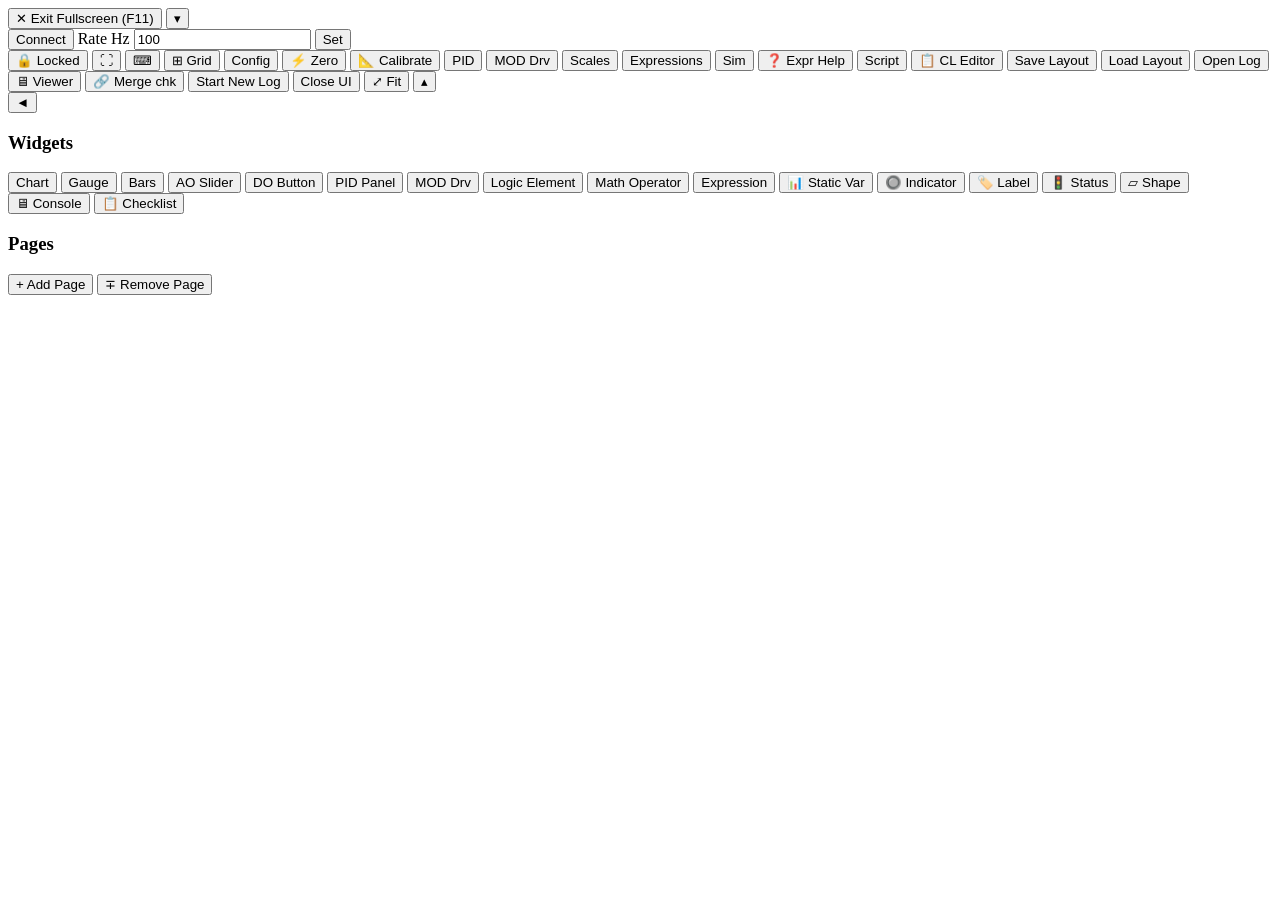
==== web/index.html @ babedcfd "app 2.1.97: topbar hide tab + fit-to-window zoom Kiosk display polish: tbHideBtn collapses the menu " ====
<!DOCTYPE html>
<html>
<head>
  <meta charset="utf-8" />
  <meta name="viewport" content="width=device-width, initial-scale=1, maximum-scale=1, user-scalable=no" />
  <meta http-equiv="Cache-Control" content="no-store" />
  <title>MCC Web Control</title>
  <link rel="stylesheet" href="/styles.css" />
</head>
<body>
  <!-- Exit fullscreen button - only visible in fullscreen mode -->
  <button id="exitFullscreenBtn" class="btn">✕ Exit Fullscreen (F11)</button>
  
  <!-- Reveal tab for the hidden menu bar (kiosk): tiny, translucent, top-right -->
  <button id="tbShowBtn" title="Show menu bar">&#9662;</button>
  <header class="topbar">
    <div class="left">
      <button id="connectBtn" class="btn">Connect</button>
      <label>Rate Hz <input id="rate" type="number" min="1" step="1" value="100"></label>
      <button id="setRate" class="btn">Set</button>
      <span id="session" class="badge"></span>
      <span id="versions" class="muted"></span>
    </div>
    <div class="right">
      <button id="uiEditToggle" class="btn ui-edit-toggle" title="Click to unlock the layout for moving/resizing widgets">🔒 Locked</button>
      <button id="fullscreenBtn" class="btn" title="Toggle Fullscreen (F11)">⛶</button>
      <button id="oskBtn" class="btn" title="Toggle the on-screen keyboard on the rig display (kiosk)">⌨</button>
      <button id="gridBtn" class="btn" title="Layout grid settings (snap-to-grid for widget placement)">⊞ Grid</button>
      <button id="editConfig" class="btn">Config</button>
      <button id="zeroAI" class="btn" title="Zero AI Channels" onclick="openZeroAIDialog()">⚡ Zero</button>
      <button id="calibrateAI" class="btn" title="Calibrate AI Channels" onclick="openCalibrateAIDialog()">📐 Calibrate</button>
      <button id="editPID" class="btn">PID</button>
      <button id="editVFD" class="btn">MOD Drv</button>
      <button id="editScales" class="btn">Scales</button>
      <button id="editExpr" class="btn">Expressions</button>
      <button id="editSim" class="btn" title="Simulator: simulate inputs / hardware-in-the-loop">Sim</button>
      <button id="exprHelp" class="btn" title="Expression Language Reference">❓ Expr Help</button>
      <button id="editScript" class="btn">Script</button>
      <button id="clToggleBtn" class="btn" title="Open Checklist Editor">📋 CL Editor</button>
      <button id="saveLayout" class="btn">Save Layout</button>
      <button id="loadLayout" class="btn">Load Layout</button>
      <button id="openLogBtn" type="button" class="btn">Open Log</button>
      <button id="viewerBtn" type="button" class="btn" title="Launch the standalone Python log viewer — handles huge files the browser can't">🖥 Viewer</button>
      <button id="mergeChkBtn" type="button" class="btn" title="Merge a session's chk.json check events into its CSV (recovery for sessions where the server was terminated)">🔗 Merge chk</button>
      <button id="closeLogBtn" type="button" class="btn">Start New Log</button>
      <button id="closeUiBtn" type="button" class="btn" title="Close THIS browser on the server machine (the rig kiosk display)">Close UI</button>
      <button id="fitBtn" type="button" class="btn" title="Zoom the whole dashboard to fit the window (applies while locked; released during layout editing)">&#10530; Fit</button>
      <button id="tbHideBtn" type="button" class="btn" title="Hide this menu bar &mdash; a small &#9662; tab at the top-right brings it back">&#9652;</button>
    </div>
  </header>

  <!-- Replay Controls (hidden by default) -->
  <div id="replayControls" class="replay-controls" style="display:none">
  <div class="replay-left">
    <button id="replayPlayBtn" class="btn" title="Play Log">▶ Play</button>
    <button id="replayPauseBtn" class="btn" title="Pause" disabled>⏸ Pause</button>
    <button id="replayShowFullBtn" class="btn" title="Show Full Log">📊 Full Log</button>
    <button id="replayCloseBtn" class="btn danger" title="Close Log">✕ Close Log</button>
    <span id="replayPosition" class="badge">0 / 0</span>
    <span id="replayFileName" style="font-size:11px;color:#79c0ff;margin:0 8px;white-space:nowrap;overflow:hidden;text-overflow:ellipsis;max-width:300px;" title="Loaded log file"></span>
    <input
      id="replayProgress"
      type="range"
      min="0"
      max="100"
      value="0"
      style="flex:1;margin:0 12px"
      title="Scrub through log (updates gauges/bars)"
    />
  </div>
  <div class="replay-right">
    <label style="display:flex;align-items:center;gap:6px">
      Playback Rate (Hz):
      <input
        id="replayRateInput"
        type="number"
        min="1"
        max="1000"
        step="10"
        value="60"
        style="width:70px"
      />
    </label>
  </div>
</div>
<!-- Script Player Controls -- HIDDEN (russ 7/24: scripting moved to expressions; bar removed from all UIs, code intact) -->
<div class="script-controls" style="display:none">
  <div class="script-left">
    <button id="scriptRewindBtn" class="btn" title="Rewind to Start" disabled>⏮ Rewind</button>
    <button id="scriptPlayBtn" class="btn" title="Play Script">▶ Play</button>
    <button id="scriptPauseBtn" class="btn" title="Pause Script" disabled>⏸ Pause</button>
    <button id="scriptStopBtn" class="btn" title="Stop Script" disabled>⏹ Stop</button>
    <span id="scriptStatus" class="badge">No script loaded</span>
  </div>
</div>
  <main class="workspace">
    <!-- Click to slide the widgets/pages panel in or out. The chevron flips
         to indicate the action (◄ when palette is open, ► when collapsed).
         Position follows the palette's right edge via the .palette-collapsed
         class on <main>. -->
    <button id="paletteToggle" class="palette-toggle" title="Hide widgets panel" aria-label="Toggle panel">◄</button>
    <aside class="palette">
      <h3>Widgets</h3>
      <button class="btn" data-add="chart">Chart</button>
      <button class="btn" data-add="gauge">Gauge</button>
      <button class="btn" data-add="bars">Bars</button>
      <button class="btn" data-add="aoslider">AO Slider</button>
      <button class="btn" data-add="dobutton">DO Button</button>
      <button class="btn" data-add="pidpanel">PID Panel</button>
      <button class="btn" data-add="drive" title="VFD or stepper — pick the type in settings">MOD Drv</button>
      <button class="btn" data-add="le">Logic Element</button>
      <button class="btn" data-add="mathop">Math Operator</button>
      <button class="btn" data-add="expr">Expression</button>
      <button class="btn" data-add="staticvar">📊 Static Var</button>
      <button class="btn" data-add="indicator" title="Small status dot/rect (right-click to edit)">🔘 Indicator</button>
      <button class="btn" data-add="label" title="Plain text label — pick font, size, colors (right-click to edit)">🏷️ Label</button>
      <button class="btn" data-add="statustext" title="Conditional status text — shows per-condition text/colors for a signal value (right-click to edit)">🚦 Status</button>
      <button class="btn" data-add="shape" title="Drawing aid: lines, circles, polygons (right-click to edit)">▱ Shape</button>
      <button class="btn" data-add="console" title="Mirror of server stdout/stderr">🖥 Console</button>
      <button class="btn" id="clOpenDockBtn" title="Open Checklist Widget">📋 Checklist</button>
      <h3>Pages</h3>
      <div id="pages"></div>
      <div class="page-controls">
        <button id="addPage" class="btn">+ Add Page</button>
        <button id="delPage" class="btn danger">∓ Remove Page</button>
      </div>
    </aside>
    <section class="canvas" id="canvas"></section>
  </main>

  <div id="modal" class="modal hidden"></div>
  <script src="/checklist_widget.js" defer></script>
  <script src="/checklist_editor.js" defer></script>
  <script src="/app.js" defer></script>
</body>
</html>
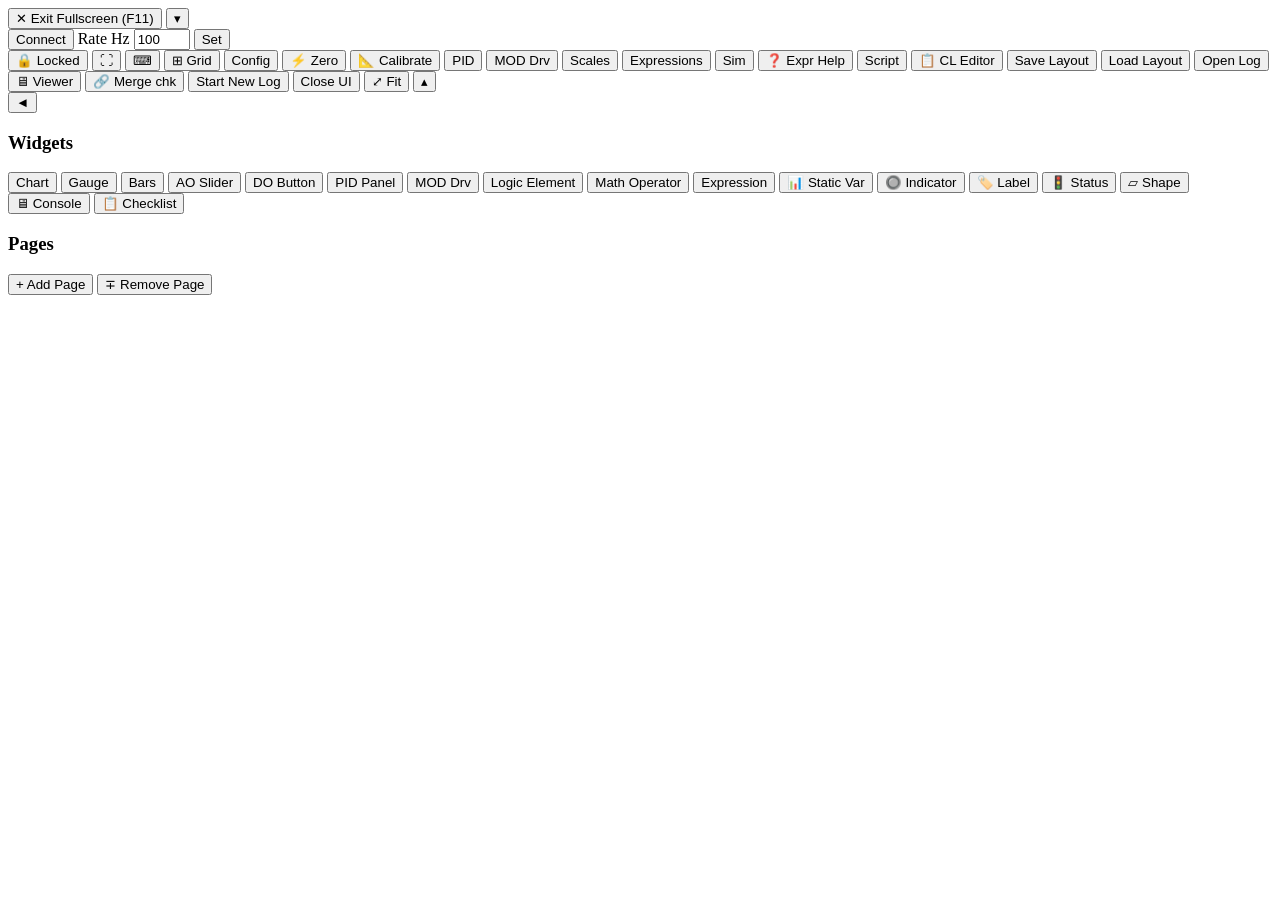
==== commit 4a9da58b: "Rate Hz input width 48px (~1/4, per russ) Co-Authored-By: Claude Opus 4.8 <noreply@anthropic.com>" ====
--- a/web/index.html
+++ b/web/index.html
@@ -16,7 +16,7 @@
   <header class="topbar">
     <div class="left">
       <button id="connectBtn" class="btn">Connect</button>
-      <label>Rate Hz <input id="rate" type="number" min="1" step="1" value="100"></label>
+      <label>Rate Hz <input id="rate" type="number" min="1" step="1" value="100" style="width:48px"></label>
       <button id="setRate" class="btn">Set</button>
       <span id="session" class="badge"></span>
       <span id="versions" class="muted"></span>
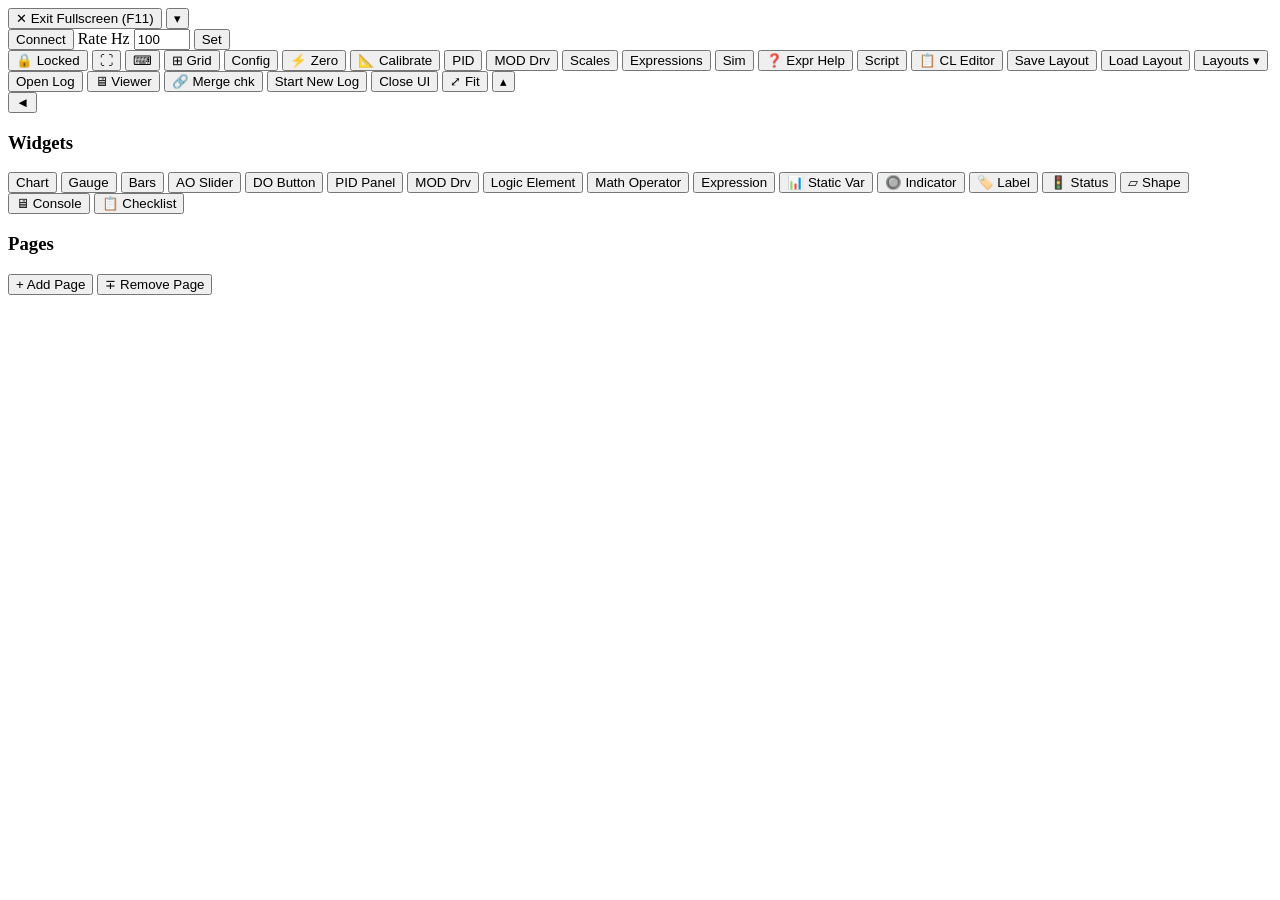
==== commit c4be56c6: "Shared layout library (russ 7/29): server-stored named layouts, Layouts menu in topbar -- viewers ca" ====
--- a/web/index.html
+++ b/web/index.html
@@ -39,6 +39,7 @@
       <button id="clToggleBtn" class="btn" title="Open Checklist Editor">📋 CL Editor</button>
       <button id="saveLayout" class="btn">Save Layout</button>
       <button id="loadLayout" class="btn">Load Layout</button>
+      <button id="sharedLayouts" class="btn" title="Browse layouts published on the server — pick one to apply (available to every visitor, including view-only)">Layouts ▾</button>
       <button id="openLogBtn" type="button" class="btn">Open Log</button>
       <button id="viewerBtn" type="button" class="btn" title="Launch the standalone Python log viewer — handles huge files the browser can't">🖥 Viewer</button>
       <button id="mergeChkBtn" type="button" class="btn" title="Merge a session's chk.json check events into its CSV (recovery for sessions where the server was terminated)">🔗 Merge chk</button>
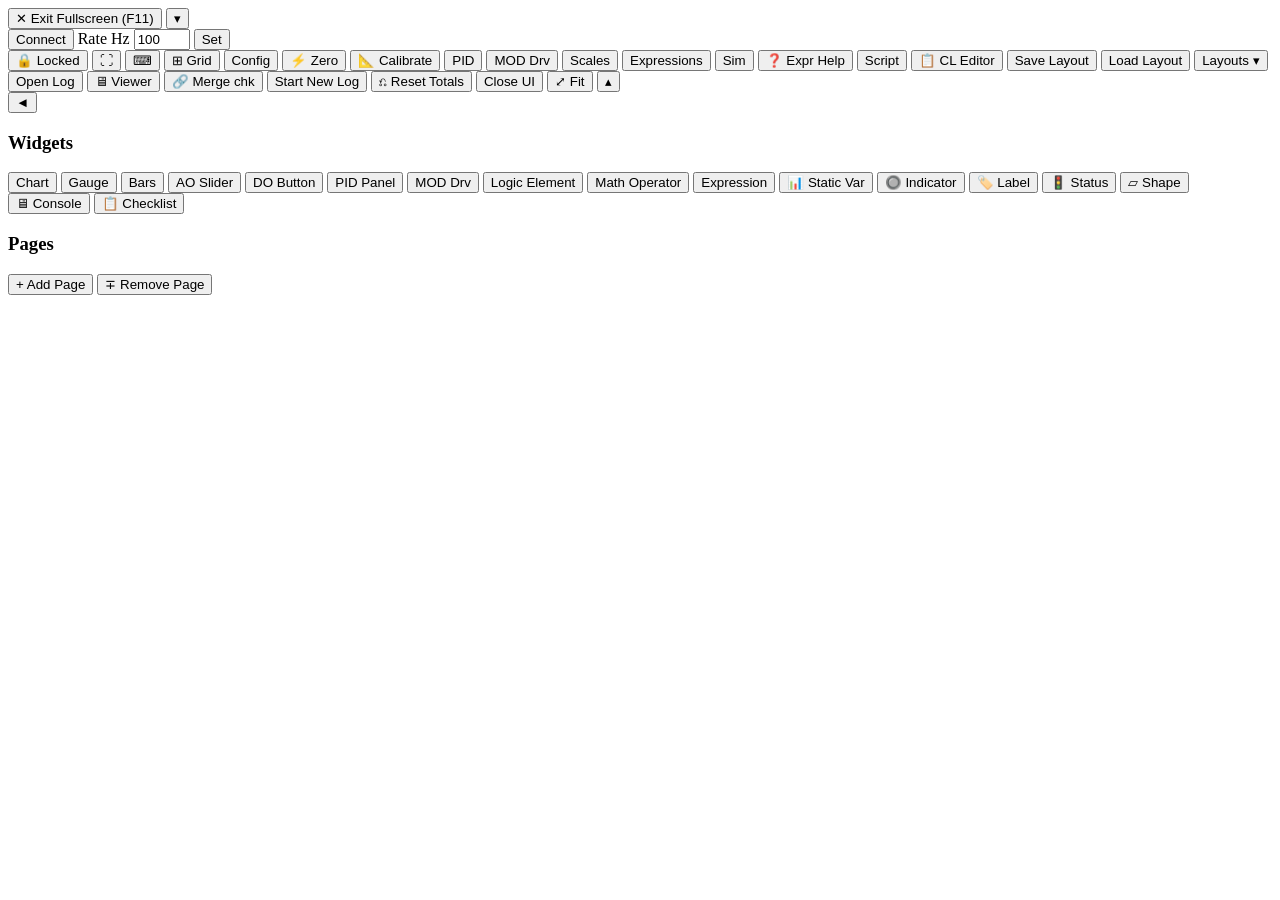
==== commit e0eb4370: "Reset Totals button with automatic dated archive (russ 9/11) server 2.13.32: POST /api/totals/reset " ====
--- a/web/index.html
+++ b/web/index.html
@@ -44,6 +44,7 @@
       <button id="viewerBtn" type="button" class="btn" title="Launch the standalone Python log viewer — handles huge files the browser can't">🖥 Viewer</button>
       <button id="mergeChkBtn" type="button" class="btn" title="Merge a session's chk.json check events into its CSV (recovery for sessions where the server was terminated)">🔗 Merge chk</button>
       <button id="closeLogBtn" type="button" class="btn">Start New Log</button>
+      <button id="resetTotalsBtn" type="button" class="btn" title="Zero the machine lifetime totals (energy kWh / product L). The current values are archived first to a dated machineTotals file for later review.">&#9100; Reset Totals</button>
       <button id="closeUiBtn" type="button" class="btn" title="Close THIS browser on the server machine (the rig kiosk display)">Close UI</button>
       <button id="fitBtn" type="button" class="btn" title="Zoom the whole dashboard to fit the window (applies while locked; released during layout editing)">&#10530; Fit</button>
       <button id="tbHideBtn" type="button" class="btn" title="Hide this menu bar &mdash; a small &#9662; tab at the top-right brings it back">&#9652;</button>
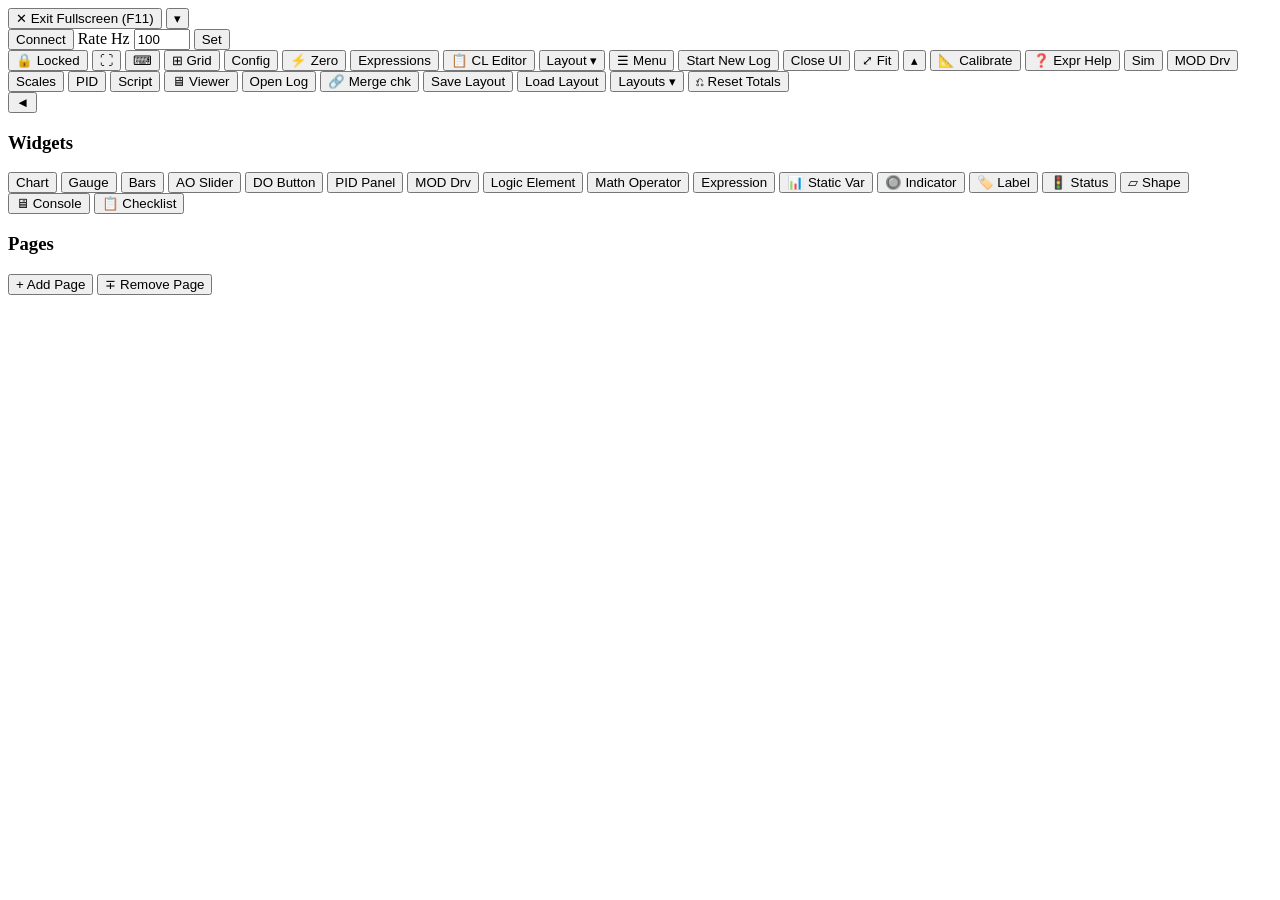
==== commit 9a2d0a04: "Top-bar declutter (russ 9/11): frequent buttons stay, the rest in two grouped pulldowns index.html: " ====
--- a/web/index.html
+++ b/web/index.html
@@ -28,26 +28,31 @@
       <button id="gridBtn" class="btn" title="Layout grid settings (snap-to-grid for widget placement)">⊞ Grid</button>
       <button id="editConfig" class="btn">Config</button>
       <button id="zeroAI" class="btn" title="Zero AI Channels" onclick="openZeroAIDialog()">⚡ Zero</button>
-      <button id="calibrateAI" class="btn" title="Calibrate AI Channels" onclick="openCalibrateAIDialog()">📐 Calibrate</button>
-      <button id="editPID" class="btn">PID</button>
-      <button id="editVFD" class="btn">MOD Drv</button>
-      <button id="editScales" class="btn">Scales</button>
       <button id="editExpr" class="btn">Expressions</button>
-      <button id="editSim" class="btn" title="Simulator: simulate inputs / hardware-in-the-loop">Sim</button>
-      <button id="exprHelp" class="btn" title="Expression Language Reference">❓ Expr Help</button>
-      <button id="editScript" class="btn">Script</button>
       <button id="clToggleBtn" class="btn" title="Open Checklist Editor">📋 CL Editor</button>
-      <button id="saveLayout" class="btn">Save Layout</button>
-      <button id="loadLayout" class="btn">Load Layout</button>
-      <button id="sharedLayouts" class="btn" title="Browse layouts published on the server — pick one to apply (available to every visitor, including view-only)">Layouts ▾</button>
-      <button id="openLogBtn" type="button" class="btn">Open Log</button>
-      <button id="viewerBtn" type="button" class="btn" title="Launch the standalone Python log viewer — handles huge files the browser can't">🖥 Viewer</button>
-      <button id="mergeChkBtn" type="button" class="btn" title="Merge a session's chk.json check events into its CSV (recovery for sessions where the server was terminated)">🔗 Merge chk</button>
+      <button id="tbLayoutBtn" type="button" class="btn" title="Save / load this browser's layout, or browse the server layout library">Layout ▾</button>
+      <button id="tbMoreBtn" type="button" class="btn" title="Everything else, grouped by function">☰ Menu</button>
       <button id="closeLogBtn" type="button" class="btn">Start New Log</button>
-      <button id="resetTotalsBtn" type="button" class="btn" title="Zero the machine lifetime totals (energy kWh / product L). The current values are archived first to a dated machineTotals file for later review.">&#9100; Reset Totals</button>
       <button id="closeUiBtn" type="button" class="btn" title="Close THIS browser on the server machine (the rig kiosk display)">Close UI</button>
-      <button id="fitBtn" type="button" class="btn" title="Zoom the whole dashboard to fit the window (applies while locked; released during layout editing)">&#10530; Fit</button>
+      <button id="fitBtn" type="button" class="btn" title="Zoom the whole dashboard to fit the window (applies while locked; released during layout editing)">⤢ Fit</button>
       <button id="tbHideBtn" type="button" class="btn" title="Hide this menu bar &mdash; a small &#9662; tab at the top-right brings it back">&#9652;</button>
+      <!-- MENU-ONLY buttons (2.1.110): hidden here; moved into the dropdown
+           panels by initTopbarMenus() at boot so all existing wiring survives.
+           If JS ever fails to move them they stay hidden, never mislaid. -->
+      <button id="calibrateAI" class="btn tb-menu-only" title="Calibrate AI Channels" onclick="openCalibrateAIDialog()">📐 Calibrate</button>
+      <button id="exprHelp" class="btn tb-menu-only" title="Expression Language Reference">❓ Expr Help</button>
+      <button id="editSim" class="btn tb-menu-only" title="Simulator: simulate inputs / hardware-in-the-loop">Sim</button>
+      <button id="editVFD" class="btn tb-menu-only">MOD Drv</button>
+      <button id="editScales" class="btn tb-menu-only">Scales</button>
+      <button id="editPID" class="btn tb-menu-only">PID</button>
+      <button id="editScript" class="btn tb-menu-only">Script</button>
+      <button id="viewerBtn" type="button" class="btn tb-menu-only" title="Launch the standalone Python log viewer — handles huge files the browser can't">🖥 Viewer</button>
+      <button id="openLogBtn" type="button" class="btn tb-menu-only">Open Log</button>
+      <button id="mergeChkBtn" type="button" class="btn tb-menu-only" title="Merge a session's chk.json check events into its CSV (recovery for sessions where the server was terminated)">🔗 Merge chk</button>
+      <button id="saveLayout" class="btn tb-menu-only">Save Layout</button>
+      <button id="loadLayout" class="btn tb-menu-only">Load Layout</button>
+      <button id="sharedLayouts" class="btn tb-menu-only" title="Browse layouts published on the server — pick one to apply (available to every visitor, including view-only)">Layouts ▾</button>
+      <button id="resetTotalsBtn" type="button" class="btn tb-menu-only" title="Zero the machine lifetime totals (energy kWh / product L). The current values are archived first to a dated machineTotals file for later review.">&#9100; Reset Totals</button>
     </div>
   </header>
 
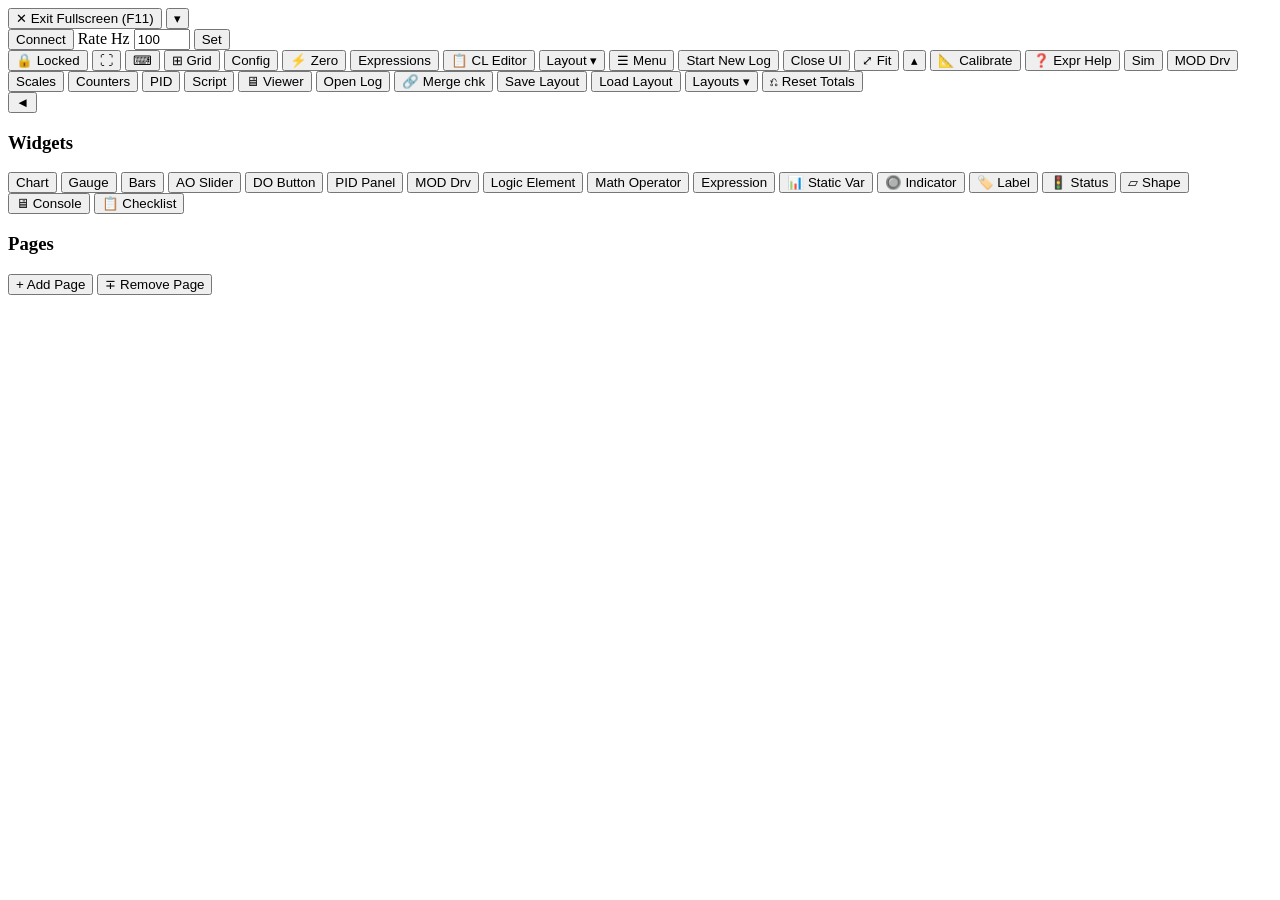
==== commit c0d2acf6: "Pico pulse counters integrated: server poller, named-static stamping, Counters editor (russ 11/16) s" ====
--- a/web/index.html
+++ b/web/index.html
@@ -44,6 +44,7 @@
       <button id="editSim" class="btn tb-menu-only" title="Simulator: simulate inputs / hardware-in-the-loop">Sim</button>
       <button id="editVFD" class="btn tb-menu-only">MOD Drv</button>
       <button id="editScales" class="btn tb-menu-only">Scales</button>
+      <button id="editPico" class="btn tb-menu-only" title="Pico pulse counters (flow meters over USB)">Counters</button>
       <button id="editPID" class="btn tb-menu-only">PID</button>
       <button id="editScript" class="btn tb-menu-only">Script</button>
       <button id="viewerBtn" type="button" class="btn tb-menu-only" title="Launch the standalone Python log viewer — handles huge files the browser can't">🖥 Viewer</button>
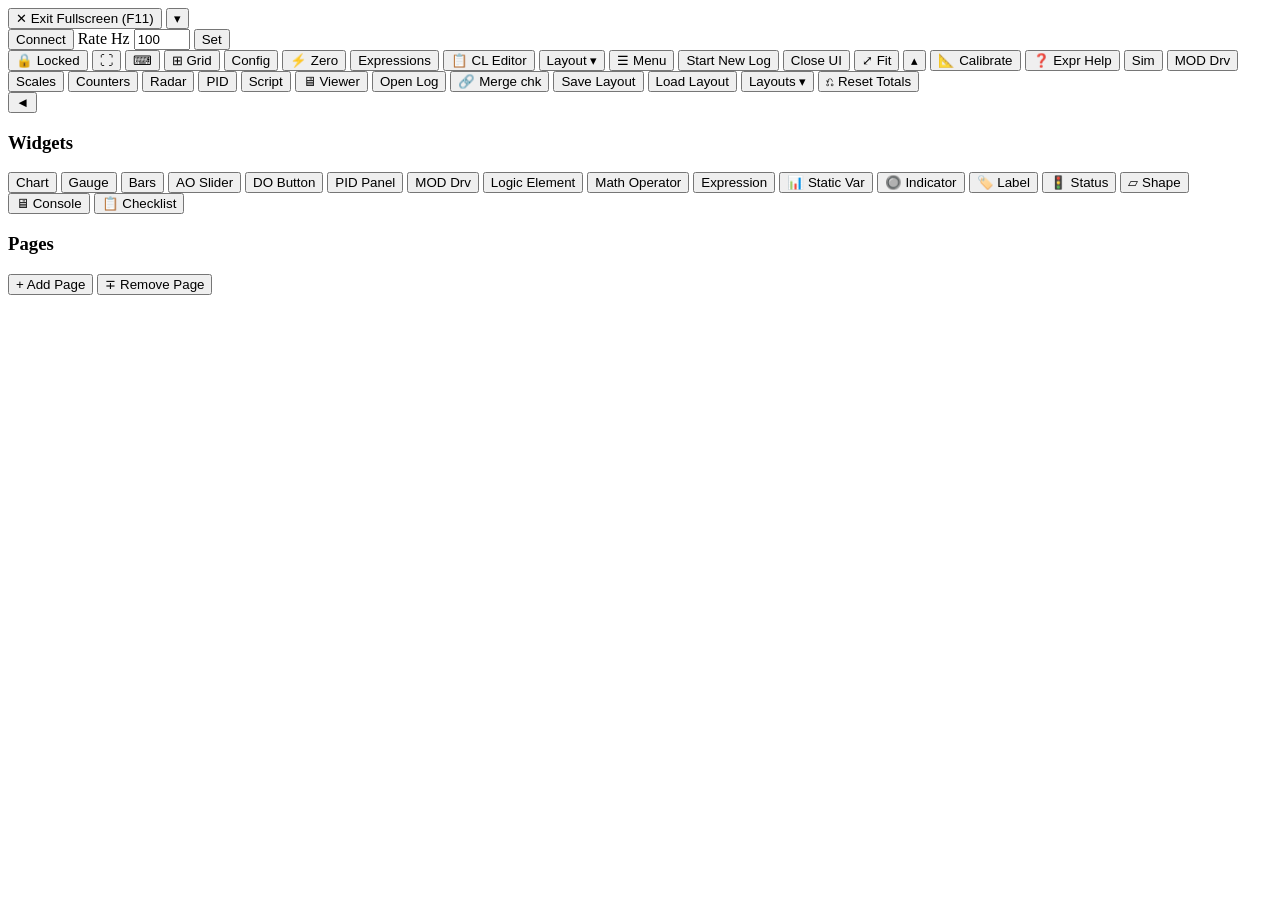
==== commit f37e48ee: "Radar level integration: radar_level.py poller -> radarDistMM/AgeS/OK statics; SensorMux mm->mL cal " ====
--- a/web/index.html
+++ b/web/index.html
@@ -45,6 +45,7 @@
       <button id="editVFD" class="btn tb-menu-only">MOD Drv</button>
       <button id="editScales" class="btn tb-menu-only">Scales</button>
       <button id="editPico" class="btn tb-menu-only" title="Pico pulse counters (flow meters over USB)">Counters</button>
+      <button id="editRadar" class="btn tb-menu-only" title="Radar level transmitter (Modbus RS485 over USB) + level calibration">Radar</button>
       <button id="editPID" class="btn tb-menu-only">PID</button>
       <button id="editScript" class="btn tb-menu-only">Script</button>
       <button id="viewerBtn" type="button" class="btn tb-menu-only" title="Launch the standalone Python log viewer — handles huge files the browser can't">🖥 Viewer</button>
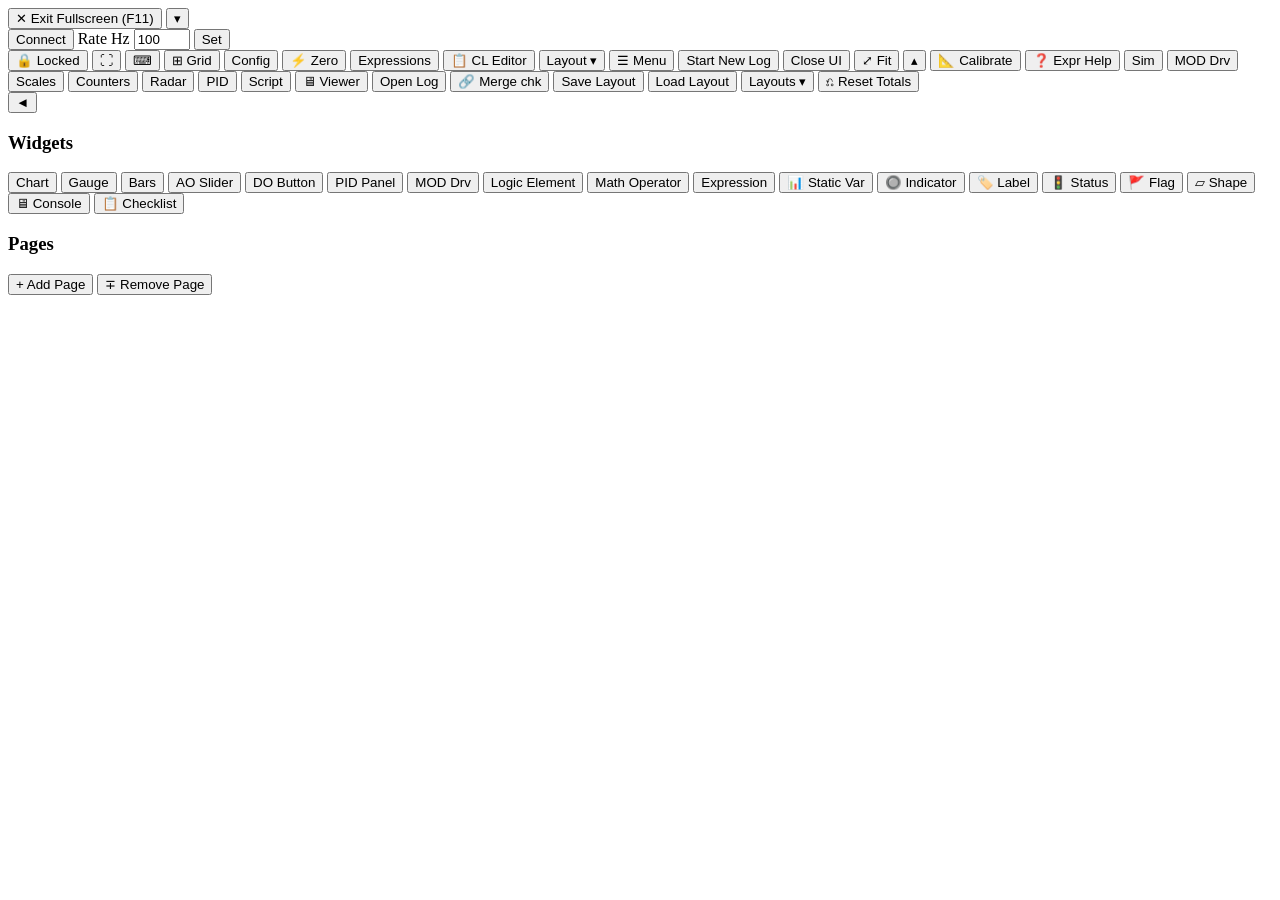
==== commit 78f32b56: "Flag widget 2.1.142 (russ 11/24: 'a new widget that can display multiple input conditions in one mul" ====
--- a/web/index.html
+++ b/web/index.html
@@ -124,6 +124,7 @@
       <button class="btn" data-add="indicator" title="Small status dot/rect (right-click to edit)">🔘 Indicator</button>
       <button class="btn" data-add="label" title="Plain text label — pick font, size, colors (right-click to edit)">🏷️ Label</button>
       <button class="btn" data-add="statustext" title="Conditional status text — shows per-condition text/colors for a signal value (right-click to edit)">🚦 Status</button>
+      <button class="btn" data-add="flag" title="Multi-flag status — each row has its OWN signal + condition; rows are priority-ordered top-down and the first true row sets the text/colors; hides itself when no flag is active (right-click to edit)">🚩 Flag</button>
       <button class="btn" data-add="shape" title="Drawing aid: lines, circles, polygons (right-click to edit)">▱ Shape</button>
       <button class="btn" data-add="console" title="Mirror of server stdout/stderr">🖥 Console</button>
       <button class="btn" id="clOpenDockBtn" title="Open Checklist Widget">📋 Checklist</button>
